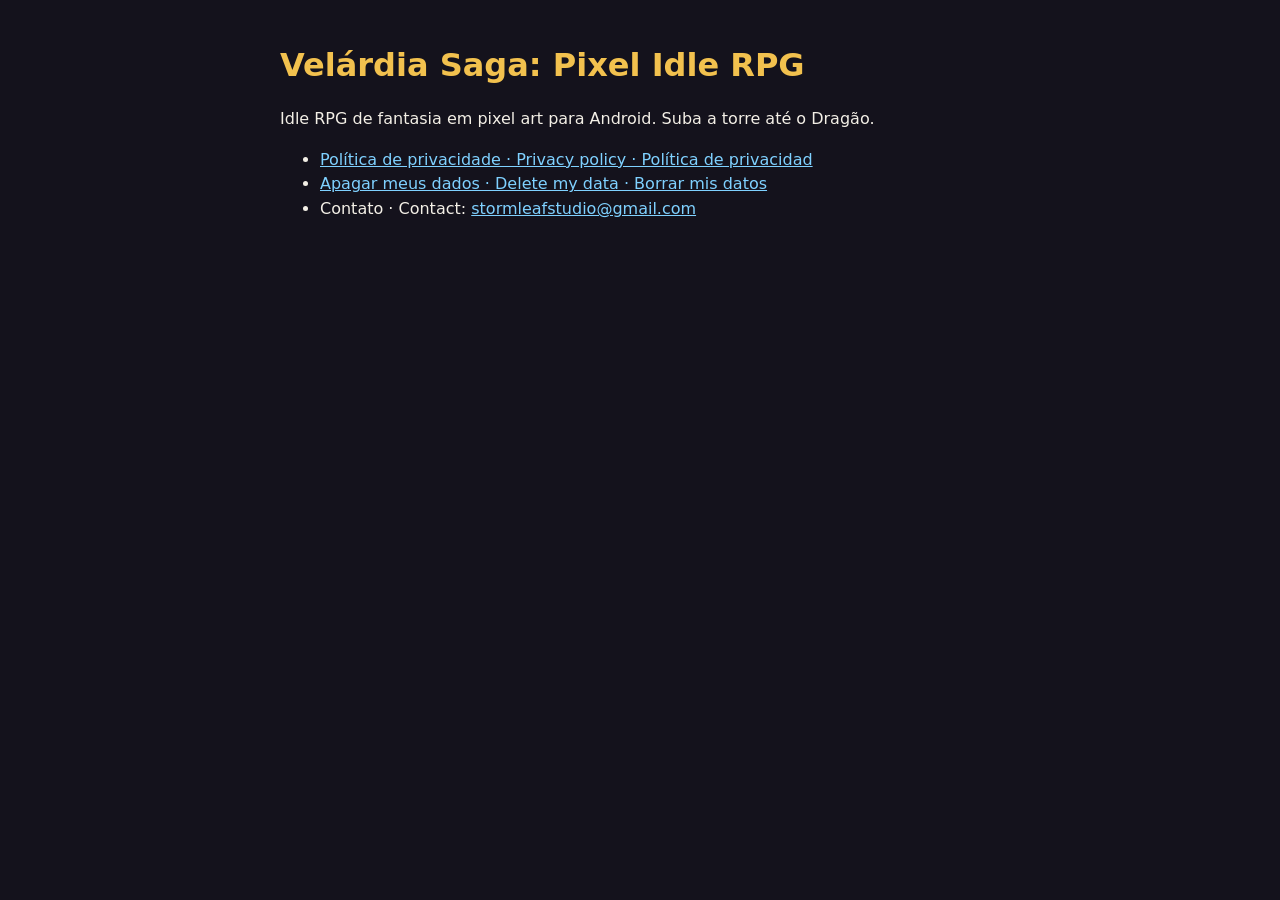
==== index.html @ 4c4191ec "Site do Velárdia Saga: política de privacidade, exclusão de dados e app-ads.txt Co-Authored-By: Clau" ====
<!doctype html>
<html lang="pt-BR">
<head>
<meta charset="utf-8">
<meta name="viewport" content="width=device-width, initial-scale=1">
<title>Velárdia Saga: Pixel Idle RPG</title>
<link rel="stylesheet" href="estilo.css">
</head>
<body>
<main>
<h1>Velárdia Saga: Pixel Idle RPG</h1>
<p>Idle RPG de fantasia em pixel art para Android. Suba a torre até o Dragão.</p>
<ul>
<li><a href="privacidade.html">Política de privacidade · Privacy policy · Política de privacidad</a></li>
<li><a href="exclusao.html">Apagar meus dados · Delete my data · Borrar mis datos</a></li>
<li>Contato · Contact: <a href="mailto:stormleafstudio@gmail.com">stormleafstudio@gmail.com</a></li>
</ul>
</main>
</body>
</html>
---- estilo.css ----
:root { --fundo: #14121c; --texto: #f3efe6; --texto2: #b9b2cc; --ouro: #f2c14e; --link: #7fd1ff; }
body { margin: 0; background: var(--fundo); color: var(--texto); font: 16px/1.55 system-ui, sans-serif; }
main { max-width: 720px; margin: 0 auto; padding: 24px 16px 48px; }
h1, h2 { color: var(--ouro); line-height: 1.25; }
a { color: var(--link); }
.data { color: var(--texto2); font-size: 14px; }
hr { border: 0; border-top: 1px solid #332d48; margin: 32px 0; }
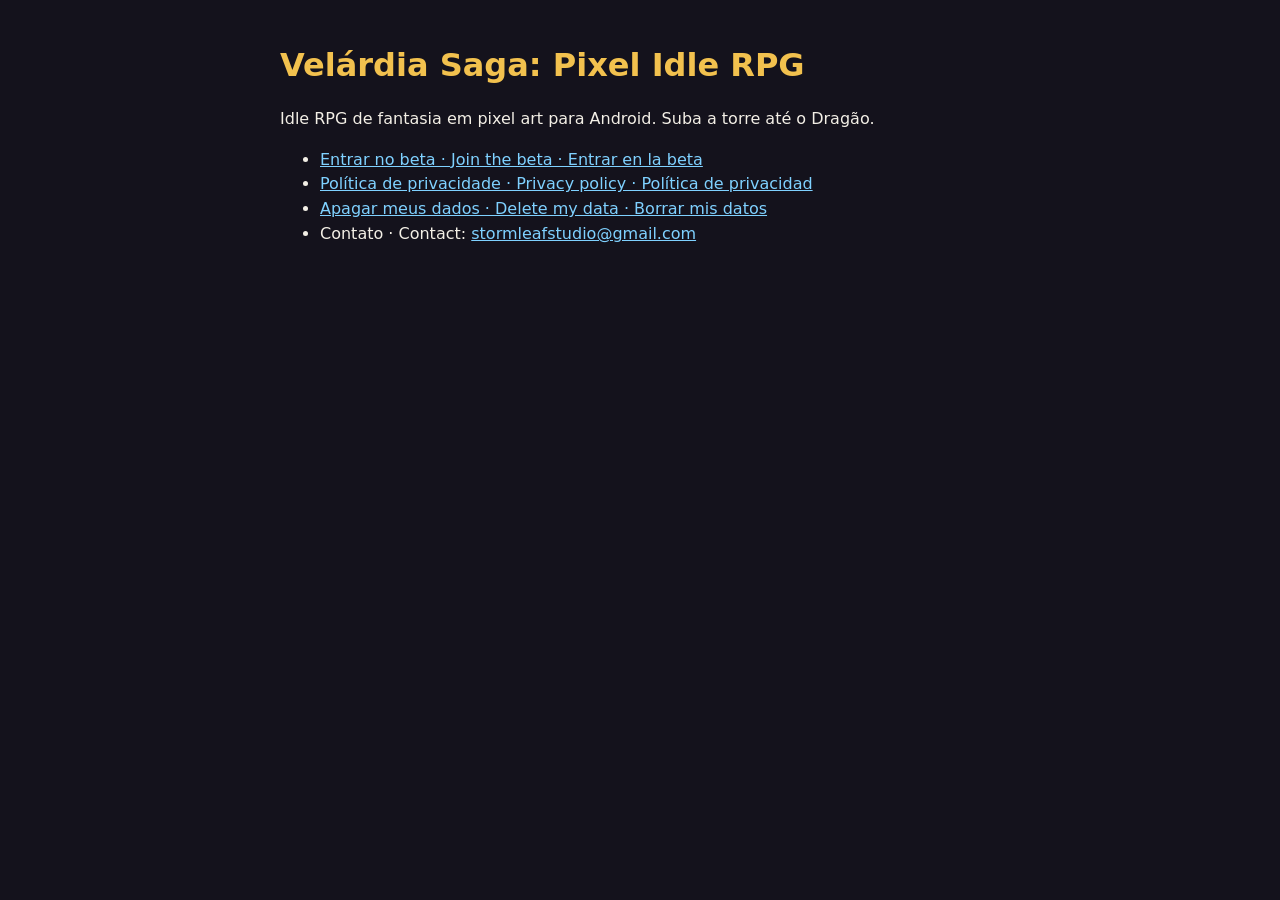
==== commit 22c13094: "Página Beta: entrada única do teste fechado em pt, en e es Co-Authored-By: Claude Fable 5.2 <noreply" ====
--- a/index.html
+++ b/index.html
@@ -11,6 +11,7 @@
 <h1>Velárdia Saga: Pixel Idle RPG</h1>
 <p>Idle RPG de fantasia em pixel art para Android. Suba a torre até o Dragão.</p>
 <ul>
+<li><a href="beta.html">Entrar no beta · Join the beta · Entrar en la beta</a></li>
 <li><a href="privacidade.html">Política de privacidade · Privacy policy · Política de privacidad</a></li>
 <li><a href="exclusao.html">Apagar meus dados · Delete my data · Borrar mis datos</a></li>
 <li>Contato · Contact: <a href="mailto:stormleafstudio@gmail.com">stormleafstudio@gmail.com</a></li>
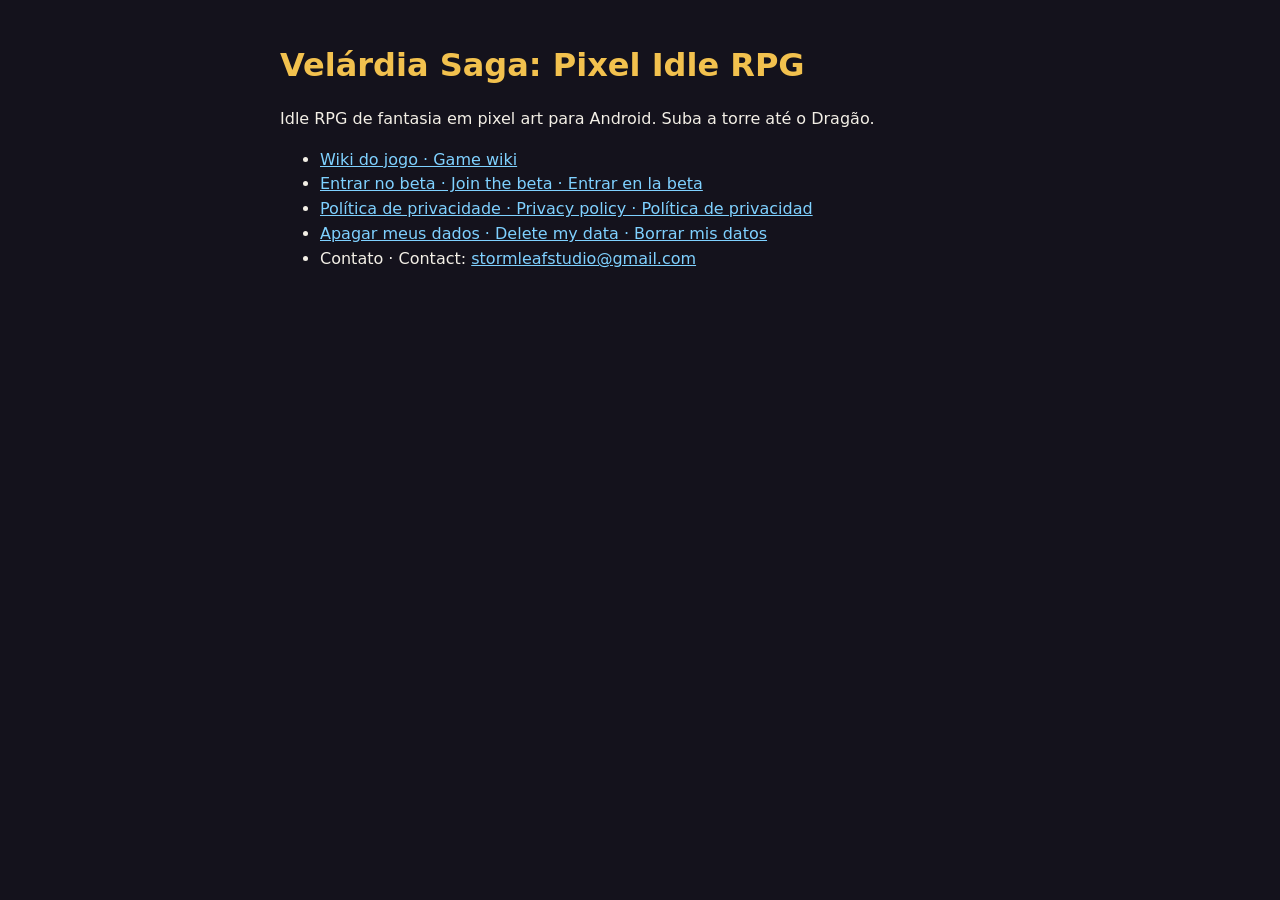
==== commit ceea10ad: "Wiki do jogo: início e página de Equipamentos em /wiki/ (sem rastreadores, sem fontes externas) Co-A" ====
--- a/index.html
+++ b/index.html
@@ -11,6 +11,7 @@
 <h1>Velárdia Saga: Pixel Idle RPG</h1>
 <p>Idle RPG de fantasia em pixel art para Android. Suba a torre até o Dragão.</p>
 <ul>
+<li><a href="wiki/">Wiki do jogo · Game wiki</a></li>
 <li><a href="beta.html">Entrar no beta · Join the beta · Entrar en la beta</a></li>
 <li><a href="privacidade.html">Política de privacidade · Privacy policy · Política de privacidad</a></li>
 <li><a href="exclusao.html">Apagar meus dados · Delete my data · Borrar mis datos</a></li>
